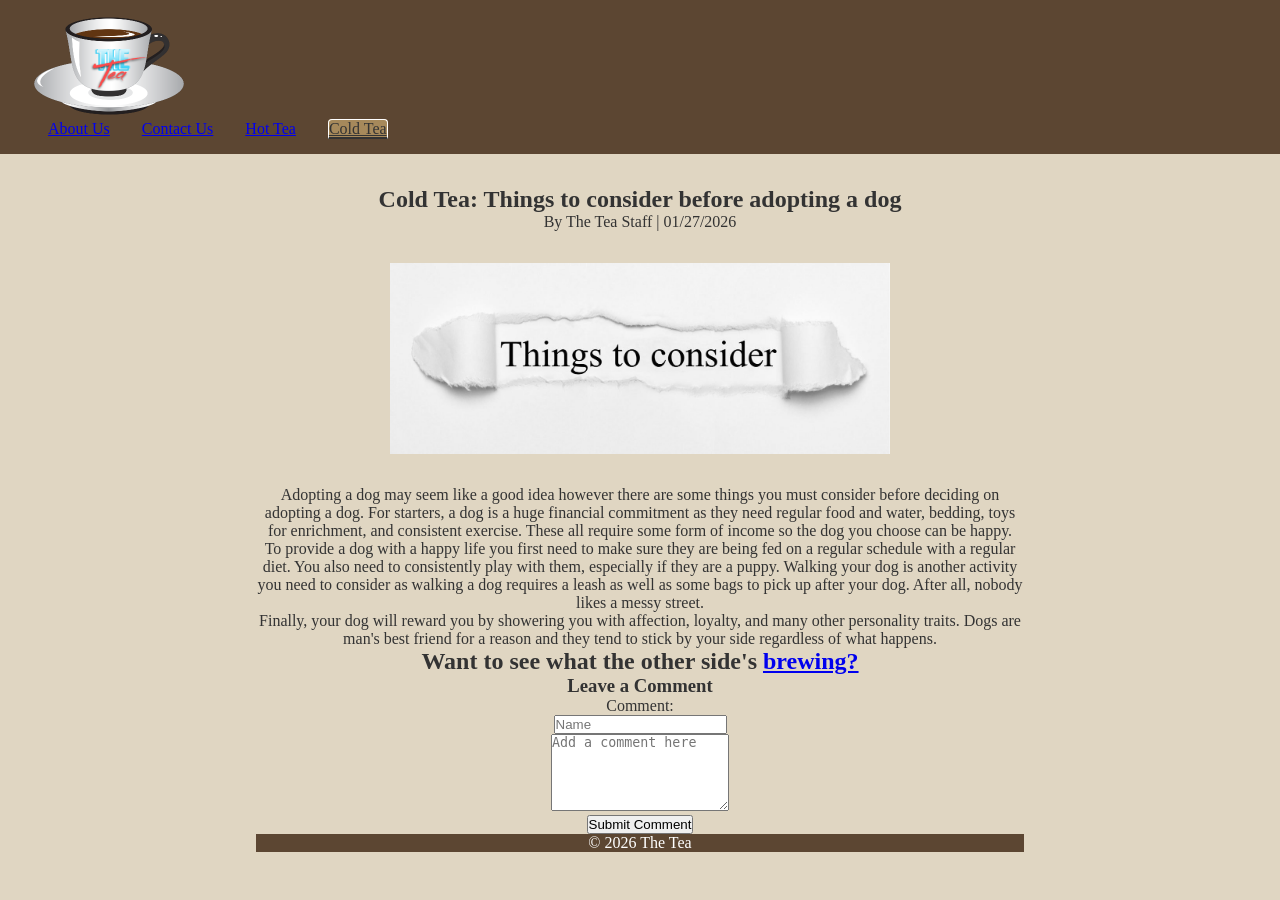
==== coldtea.html @ 0db3f9a3 "Website core files" ====
<!DOCTYPE html>
<html lang="en">
<head>
    <meta charset="UTF-8">
    <meta name="viewport" content="width=device-width, initial-scale=1.0">
    <title>TheTea - Home</title>
    <link rel="stylesheet" href="styles.css">
</head>
<body>
	<header>
	<nav>
             <div class="logo">
      <a href="index.html">
        <img src="images/tealogo.png" alt="Logo for The Tea">
      </a>
    </div>
        <ul class="nav-links">
            <li><a href="about.html" >About Us</a></li>
            <li><a href="contact.html">Contact Us</a></li>
	    <li><a href="hottea.html" >Hot Tea</a></li>
            <li><a href="coldtea.html" class="active">Cold Tea</a></li>
        </ul>
	</nav>
	</header>
<section class="colddog-meta" id="cold-tea-dogs">
	<h1>Cold Tea: Things to consider before adopting a dog</h1>
	<p> By The Tea Staff | 01/27/2026 </p>
	<img src="images/colddog.png" alt="Image for CT Dogs Article">
<section class="content-cold">
	<p> Adopting a dog may seem like a good idea however there are some things you must consider before deciding on adopting a dog. For starters, a dog is a huge financial commitment as they need regular food and water, bedding, toys for enrichment, and consistent exercise. These all require some form of income so the dog you choose can be happy. </p>

	<p> To provide a dog with a happy life you first need to make sure they are being fed on a regular schedule with a regular diet. You also need to consistently play with them, especially if they are a puppy. Walking your dog is another activity you need to consider as walking a dog requires a leash as well as some bags to pick up after your dog. After all, nobody likes a messy street.  </p>

	<p> Finally, your dog will reward you by showering you with affection, loyalty, and many other personality traits. Dogs are man's best friend for a reason and they tend to stick by your side regardless of what happens. </p>

</section>

<section class="altviewhot1">
	<h2> Want to see what the other side's <a href="hottea.html">brewing?</a> </h2>
</section>

<section class="comments">
	<h3>Leave a Comment</h3>
	<form action="mailto:contactthetea@gmail.com" method="post" enctype="text/plain">
	<label for="comment-sect">Comment:</label>
<div>
        <input type="text" id="comment-sect" name="name" placeholder="Name">
</div>
<div>
        <textarea id="comment-textbox" name="comment" rows="5" placeholder="Add a comment here"></textarea>
</div>

        <button type="submit">Submit Comment</button>
    </form>
</section>



<footer>
    <p>© 2026 The Tea</p>
</footer>
</body>
</html>
---- styles.css ----
/* I took this straight from the lab */

* {
    margin: 0;
    padding: 0;
    box-sizing: border-box;
}

/* I used rem because it came from the lab plus it makes scaling nicer */ 

header {
    background: #5c4632;
    color: white;
    padding: 1rem 2rem;
    display: flex;
    justify-content: space-between;
    align-items: center;
}

.nav-links {
    list-style: none;
    display: flex;
}

.nav-links li {
    margin: 0 1rem;
}

/* This is where I built that effect for nav links */

.nav-links a:hover { 
	color: white;
	text-decoration: none;
	font-size: 1.1rem;
	padding: 0.5rem 1rem;
	border: 1px solid transparent;
	border-bottom: none;
	transition: 0.3s;
}

.nav-links a:hover {
	background-color: #a6895b;
	border-radius: 4px 4px 0 0;
}

.nav-links a.active {
	background-color: #a6895b;
	color: #333;
	border: 1px solid white;
	border-bottom: 2px solid #333;
	border-radius: 4px 4px 0 0;
}

/* This is how I am keeping the links white */

.nav-links a:visited { 	
	color: white;
}

/* This is where I resized my logo I made on Canva */

.logo img {
	height: 100px;
	width: auto;
}

/* This is ther default hero section I used for the homepage, about, and contact */

.hero {
	margin:0 auto;
	padding: 2rem 1rem;
	text-align: center;
	max-width: 800px;
	font-size: 1.5rem;
}

/* Centering the check the tea section */ 

.index {

	margin:2rem auto;
	text-align: center;
	max-width: 800px;
	font-size: 2rem;
}

/* This is the Cold Tea stuff */

.colddog-meta {
	margin:0 auto;
	padding: 2rem 1rem;
	text-align: center;
	max-width: 800px;
}

.colddog-meta img {
	display:block;
	margin: 2rem auto;
	height: auto;
	max-width: 65%;
}

/* Hot tea has pretty much the same content so same code gets reused */

.hotdog-meta {
	margin:0 auto;
	padding: 2rem 1rem;
	text-align: center;
	max-width: 800px;
}

.hotdog-meta img {
	display:block;
	margin: 3rem auto;
	height: auto;
	max-width: 75%;
}
	
/* General site wide stuff like the font and color as well as footer */
	
body {
	font-family: "Segoe Print";
	background: #e0d6c2;
	color: #333;
}

footer {
	
	background:#5c4632;
	color: white;
}
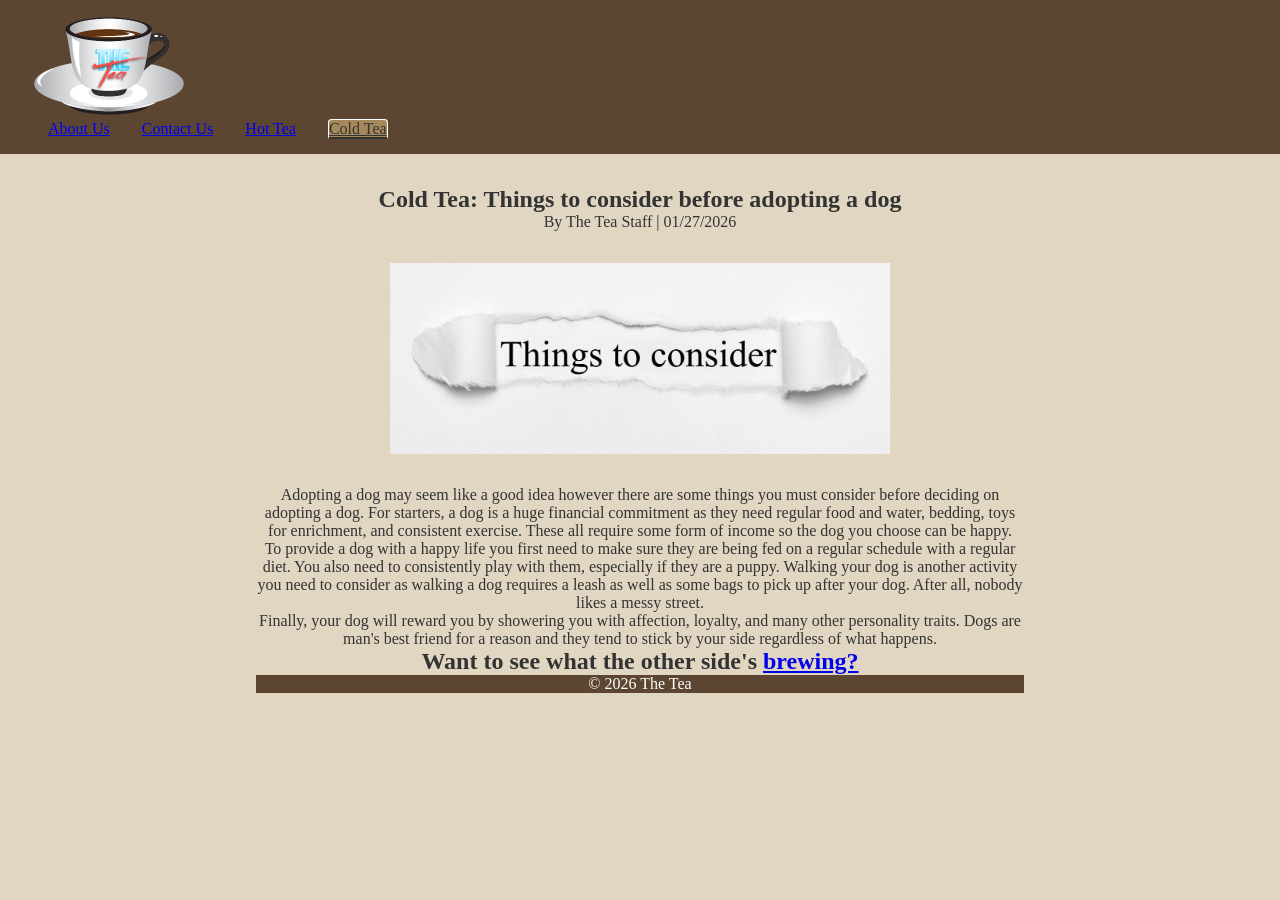
==== commit 26ef65f8: "Update coldtea.html updated to include giscus" ====
--- a/coldtea.html
+++ b/coldtea.html
@@ -39,22 +39,22 @@
 	<h2> Want to see what the other side's <a href="hottea.html">brewing?</a> </h2>
 </section>
 
-<section class="comments">
-	<h3>Leave a Comment</h3>
-	<form action="mailto:contactthetea@gmail.com" method="post" enctype="text/plain">
-	<label for="comment-sect">Comment:</label>
-<div>
-        <input type="text" id="comment-sect" name="name" placeholder="Name">
-</div>
-<div>
-        <textarea id="comment-textbox" name="comment" rows="5" placeholder="Add a comment here"></textarea>
-</div>
-
-        <button type="submit">Submit Comment</button>
-    </form>
-</section>
-
-
+<script src="https://giscus.app/client.js"
+        data-repo="X3phDev/thetea-website-project"
+        data-repo-id="R_kgDORDNArQ"
+        data-category="Comments"
+        data-category-id="DIC_kwDORDNArc4C1iaA"
+        data-mapping="pathname"
+        data-strict="0"
+        data-reactions-enabled="1"
+        data-emit-metadata="0"
+        data-input-position="bottom"
+        data-theme="noborder_dark"
+        data-lang="en"
+        data-loading="lazy"
+        crossorigin="anonymous"
+        async>
+</script>
 
 <footer>
     <p>© 2026 The Tea</p>
@@ -63,3 +63,4 @@
 </html>
 
 
+
